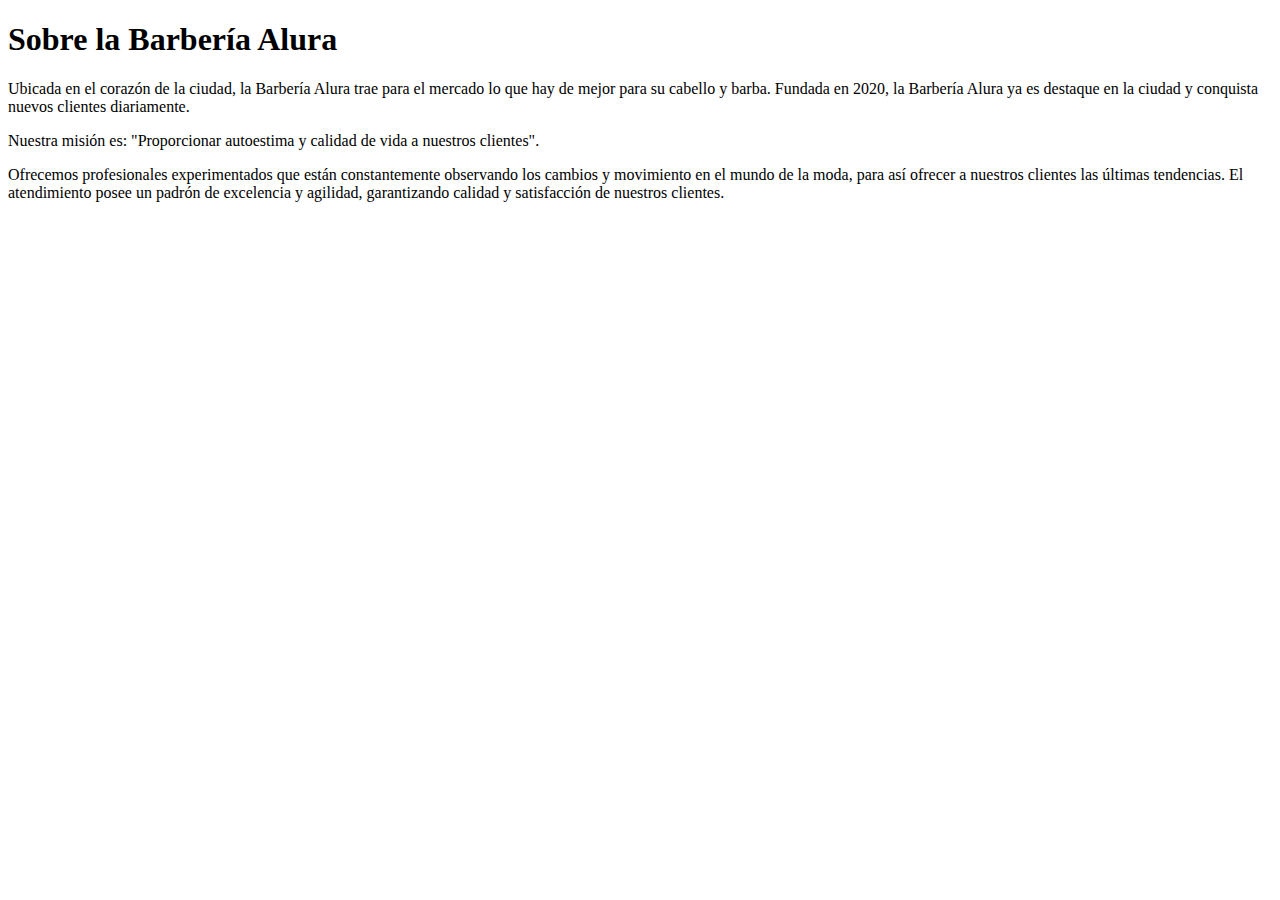
==== index.html @ 1b61d6c8 "First Commit" ====
<!DOCTYPE html>
<html>

<head>
    <meta charset="UTF-8">
    <meta http-equiv="X-UA-Compatible" content="IE=edge">
    <meta name="viewport" content="width=device-width, initial-scale=1.0">
    <title>Barbería Alura</title>
</head>

<body>
    <h1>Sobre la Barbería Alura</h1>
    <p>Ubicada en el corazón de la ciudad, la Barbería Alura trae para el mercado lo que hay de mejor para su cabello y
        barba. Fundada en 2020, la Barbería Alura ya es destaque en la ciudad y conquista nuevos clientes diariamente.
    </p>
    <p>Nuestra misión es: "Proporcionar autoestima y calidad de vida a nuestros clientes".</p>
    <p>Ofrecemos profesionales experimentados que están constantemente observando los cambios y movimiento en el mundo
        de la moda, para así ofrecer a nuestros clientes las últimas tendencias. El atendimiento posee un padrón de
        excelencia y agilidad, garantizando calidad y satisfacción de nuestros clientes.</p>
</body>

</html>
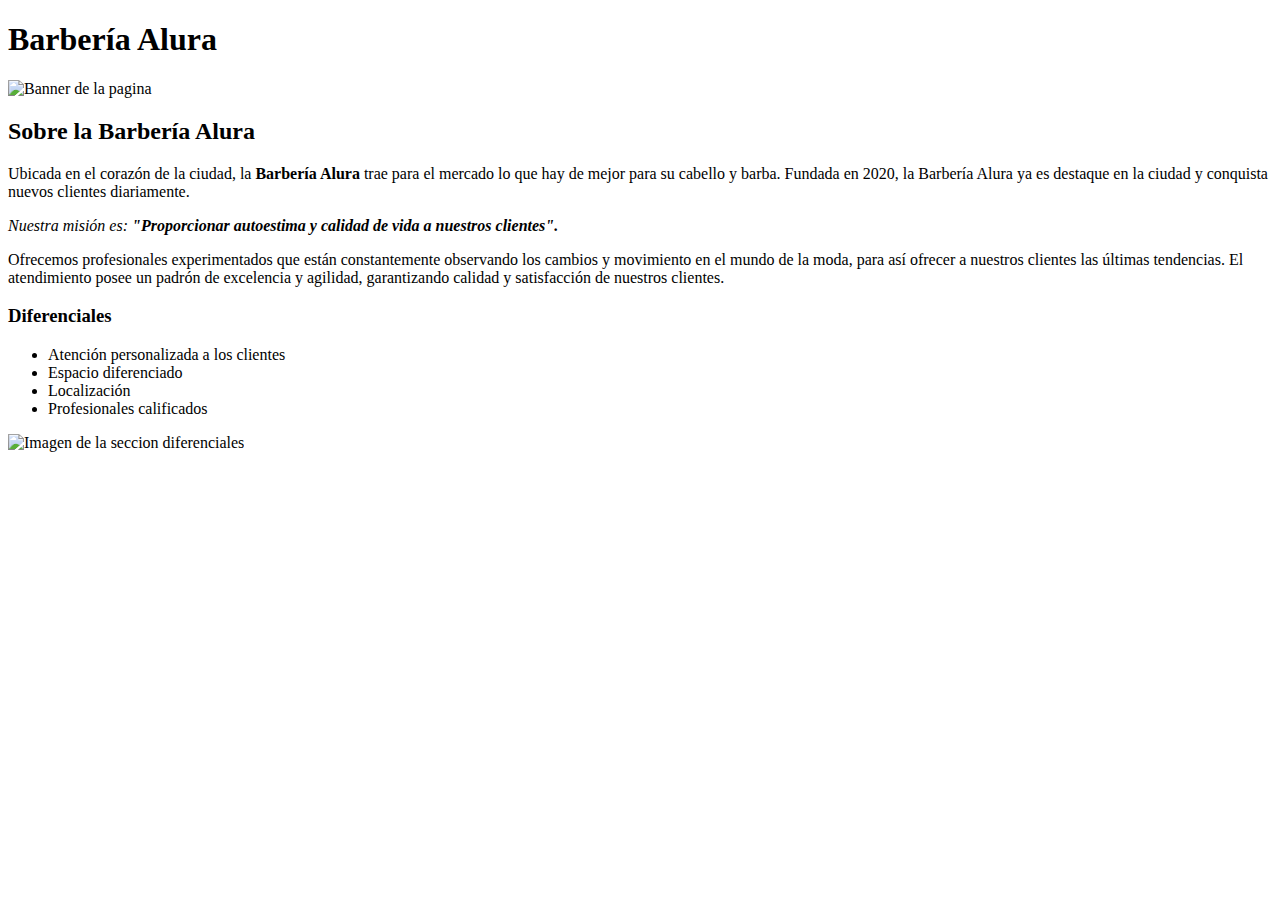
==== commit 4ceb233f: "Final de la parte 1" ====
--- a/index.html
+++ b/index.html
@@ -1,22 +1,40 @@
 <!DOCTYPE html>
-<html>
+<html lang="es">
 
 <head>
     <meta charset="UTF-8">
     <meta http-equiv="X-UA-Compatible" content="IE=edge">
     <meta name="viewport" content="width=device-width, initial-scale=1.0">
     <title>Barbería Alura</title>
+    <link rel="stylesheet" href="style.css">
 </head>
 
 <body>
-    <h1>Sobre la Barbería Alura</h1>
-    <p>Ubicada en el corazón de la ciudad, la Barbería Alura trae para el mercado lo que hay de mejor para su cabello y
-        barba. Fundada en 2020, la Barbería Alura ya es destaque en la ciudad y conquista nuevos clientes diariamente.
-    </p>
-    <p>Nuestra misión es: "Proporcionar autoestima y calidad de vida a nuestros clientes".</p>
-    <p>Ofrecemos profesionales experimentados que están constantemente observando los cambios y movimiento en el mundo
-        de la moda, para así ofrecer a nuestros clientes las últimas tendencias. El atendimiento posee un padrón de
-        excelencia y agilidad, garantizando calidad y satisfacción de nuestros clientes.</p>
+
+    <header>
+        <h1 class="titulo-principal">Barbería Alura</h1>
+    </header>
+
+    <img id="banner" src="banner/banner.jpg" alt="Banner de la pagina">
+
+    <div class="principal">
+        <h2 class="titulo-centralizado">Sobre la Barbería Alura</h2>
+        <p>Ubicada en el corazón de la ciudad, la <strong>Barbería Alura </strong> trae para el mercado lo que hay de mejor para su cabello y barba. Fundada en 2020, la Barbería Alura ya es destaque en la ciudad y conquista nuevos clientes diariamente.</p>
+        <p id="mision"><em> Nuestra misión es: <strong>"Proporcionar autoestima y calidad de vida a nuestros clientes".</strong></em></p>
+        <p>Ofrecemos profesionales experimentados que están constantemente observando los cambios y movimiento en el mundo de la moda, para así ofrecer a nuestros clientes las últimas tendencias. El atendimiento posee un padrón de excelencia y agilidad, garantizando calidad y satisfacción de nuestros clientes.</p>
+    </div>
+
+    <div class="diferenciales">
+        <h3 class="titulo-centralizado">Diferenciales</h3>
+        <ul>
+            <li class="items">Atención personalizada a los clientes</li>
+            <li class="items">Espacio diferenciado</li>
+            <li class="items">Localización </li>
+            <li class="items">Profesionales calificados</li>
+        </ul>
+        <img class="imagenDiferenciales" src="diferenciales/diferenciales.jpg" alt="Imagen de la seccion diferenciales"> 
+    </div>
+    
 </body>
 
-</html> +</html>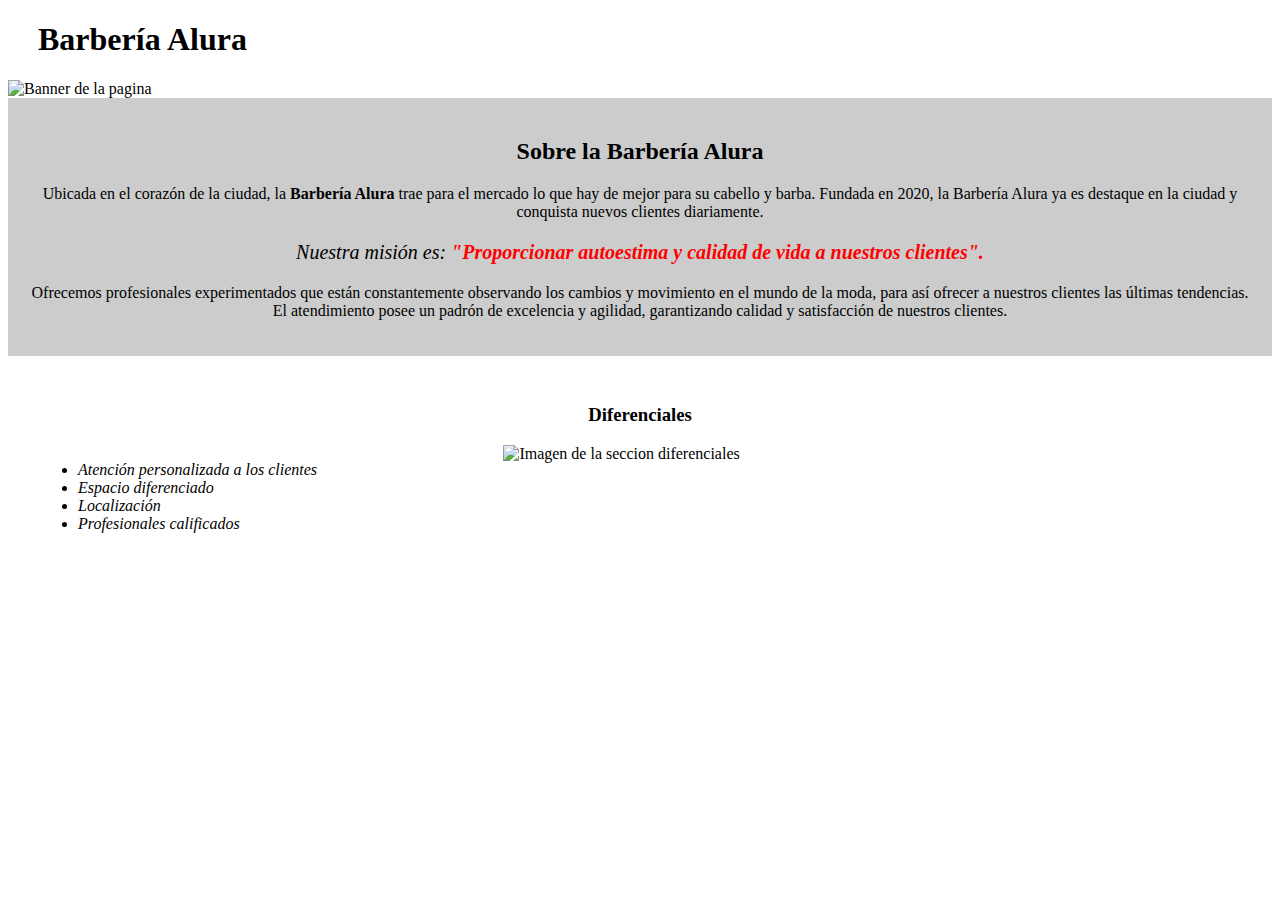
==== commit b4e9ff34: "Reorganizando las hojas de estilo" ====
--- a/index.html
+++ b/index.html
@@ -6,7 +6,7 @@
     <meta http-equiv="X-UA-Compatible" content="IE=edge">
     <meta name="viewport" content="width=device-width, initial-scale=1.0">
     <title>Barbería Alura</title>
-    <link rel="stylesheet" href="style.css">
+    <link rel="stylesheet" href="style-home.css">
 </head>
 
 <body>
--- a/style-home.css
+++ b/style-home.css
@@ -0,0 +1,48 @@
+.titulo-principal {
+  padding-left: 30px;  
+}
+
+#banner {
+    width: 100%;
+}
+
+.principal {
+    background: #cccccc;
+    padding: 20px;
+}
+
+.titulo-centralizado {
+    text-align: center;
+}
+
+p {
+    text-align: center;
+}
+
+em strong {
+    color: #FF0000;
+}
+
+#mision {
+    font-size: 20px;
+}
+
+.diferenciales {
+    background: #FFFFFF;
+    padding: 30px;
+}
+
+.items {
+    font-style: italic;
+}
+
+ul{
+    display: inline-block;
+    vertical-align: top;
+    width: 20%;
+    margin-right: 15%;
+}
+
+.imagenDiferenciales{
+    width: 50%;
+}